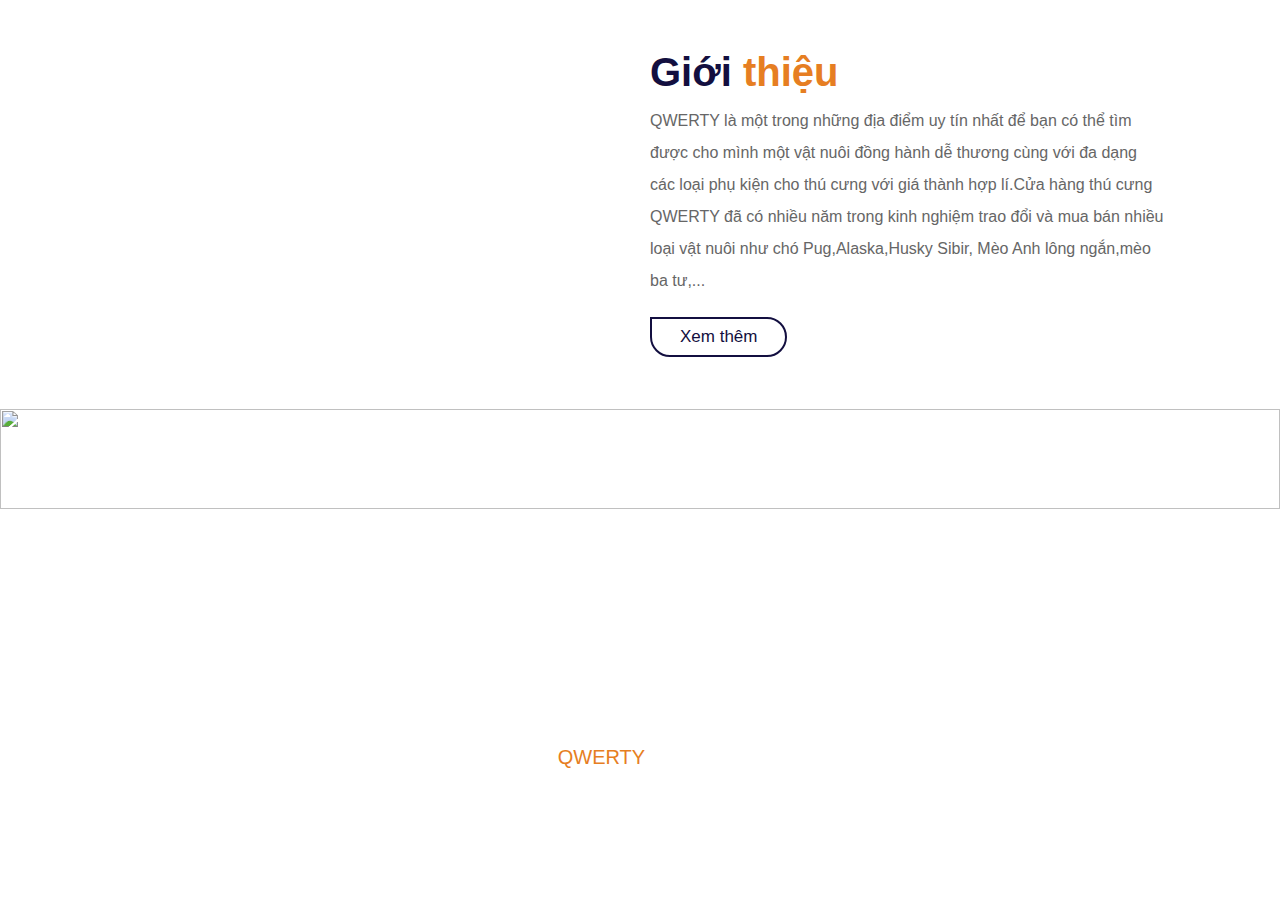
==== about.html @ ef16e108 "Add files via upload" ====
<!DOCTYPE html>
<html lang="en">
<head>
    <meta charset="UTF-8">
    <meta http-equiv="X-UA-Compatible" content="IE=edge">
    <meta name="viewport" content="width=device-width, initial-scale=1.0">
    <title>QWERTY Shop</title>

    <!-- font awesome cdn link  -->
    <link rel="stylesheet" href="https://cdnjs.cloudflare.com/ajax/libs/font-awesome/5.15.4/css/all.min.css">

    <!-- file css  -->
    <link rel="stylesheet" href="css/style.css">

</head>
<body>
    
<!-- header section starts  -->

<header class="header">

    <a href="index.html" class="logo"><img src="image/Screenshot_1.png"alt=""></a>

    <nav class="navbar">
        <ul class="main-menu">
            <li> <a href="index.html">Trang chủ</a></li>
            <li><a href="about.html">Giới thiệu</a></li>
            <li> <a href="pet.html">Thú cưng
                <ul class="sub-menu"></a>
                    <li><a href="dog.html">Chó</a></li>
                    <li><a href="cat.html">Mèo</a></li>
                </ul>
            </li>
            <li> <a href="accessory.html">Phụ kiện</a></li>
            <li><a href="service.html">Dịch vụ</a></li>
            <li> <a href="news.html">Tin tức</a></li>
            <li><a href="contact.html">Liên hệ</a></li>
        </ul>

    </nav>

    <div class="icons">
        <div class="fas fa-bars" id="menu-btn"></div>
        <a href="#" class="fas fa-shopping-cart"></a>
        <div class="fas fa-user" id="login-btn"></div>
    </div>

    <form action="" class="login-form">
        <h3>Đăng nhập</h3>
        <input type="email" name="" placeholder="enter your email" id="" class="box">
        <input type="password" name="" placeholder="enter your password" id="" class="box">
        <div class="remember">
            <input type="checkbox" name="" id="remember-me">
            <label for="remember-me">Ghi đăng nhập</label>
        </div>
        <input type="submit" value="sign in" class="btn">
        <div class="links">
            <a href="#">Quên mật khẩu?</a>
            <a href="#">Đăng ký</a>
        </div>
    </form>

</header>

<!-- header section ends -->

<!-- home section starts  -->


<!-- home section ends -->

<!-- about section starts  -->

<section class="about" id="about">

    <div class="image">
        <img src="image/pet-registration.jpg" alt="">
    </div>

    <div class="content">
        <h3>Giới <span>thiệu</span></h3>
        <p><span>QWERTY</span> là một trong những địa điểm uy tín nhất để bạn có thể tìm được cho mình một vật nuôi đồng hành dễ thương cùng với đa dạng các loại phụ kiện cho thú cưng với giá thành hợp lí.Cửa hàng thú cưng QWERTY đã có nhiều năm trong kinh nghiệm trao đổi và mua bán nhiều loại vật nuôi như chó Pug,Alaska,Husky Sibir, Mèo Anh lông ngắn,mèo ba tư,... </p>
        <a href="#" class="btn">Xem thêm</a>
    </div>

</section>


<section class="footer">

    <img src="image/top_wave.png" alt="">

    <div class="share">
        <a href="https://www.facebook.com/" class="btn" target="_blank"> <i class="fab fa-facebook-f"></i> Facebook </a>
        <a href="https://twitter.com/?lang=vi" class="btn" target="_blank"> <i class="fab fa-twitter"></i> Twitter </a>
        <a href="https://www.instagram.com/" class="btn" target="_blank"> <i class="fab fa-instagram"></i> Instagram </a>
        <a href="https://www.linkedin.com/" class="btn" target="_blank" > <i class="fab fa-linkedin"></i> Linkedin </a>
        <a href="https://www.youtube.com/" target="_blank" class="btn"> <i class="fab fa-youtube"></i> Youtube </a>

        <div class="col-md-4 col-lg-3 col-xl-3 mx-auto mb-md-0 mb-4" style="font-size: 20px; color: white;">
            <!-- Links -->
            <h6 class="text-uppercase fw-bold mb-4 ">
              Contact
            </h6>
            <p><i class="fas fa-home me-3"></i> Hoà Quý, Ngũ Hành Sơn, Đà Nẵng, VN</p>
            <p>
              <i class="fas fa-envelope me-3"></i>
              tuanhs1602@gmail.com
            </p>
            <p><i class="fas fa-phone me-3"></i> + 01 234 567 88</p>
            <p><i class="fas fa-print me-3"></i> + 01 234 567 89</p>
          </div>
    </div>
      
    <div class="credit"> Created by <span> QWERTY </span> | All rights reserved! </div>

</section>

<!-- custom js file link  -->
<script src="js/script.js"></script>

</body>
</html>
---- css/style.css ----
@import url("https://fonts.googleapis.com/chttps://fonts.google.com/specimen/Montserrat?subset=vietnamesess2?family=Poppins:wght@100;300;400;500;600&display=swap");

* {
  font-family: 'Poppins', sans-serif;
  margin: 0;
  padding: 0;
  -webkit-box-sizing: border-box;
          box-sizing: border-box;
  outline: none;
  border: none;
  text-decoration: none;
  /*text-transform: capitalize;*/
  -webkit-transition: .2s linear;
  transition: .2s linear;
}

html {
  font-size: 62.5%;
  overflow-x: hidden;
  scroll-behavior: smooth;
  scroll-padding-top: 4rem;
}

html::-webkit-scrollbar {
  width: 1rem;
}

html::-webkit-scrollbar-track {
  background: transparent;
}

html::-webkit-scrollbar-thumb {
  background: #e67e22;
  border-radius: 5rem;
}

section {
  padding: 5rem 9%;
}

.heading {
  padding-bottom: 2rem;
  text-align: center;
  font-size: 3.5rem;
  color: #130f40;
}

.heading span {
  color: #e67e22;
}

.btn {
  display: inline-block;
  margin-top: 1rem;
  padding: .8rem 2.8rem;
  border-radius: 5rem;
  border-top-left-radius: 0;
  border: 0.2rem solid #130f40;
  cursor: pointer;
  background: none;
  color: #130f40;
  font-size: 1.7rem;
  overflow: hidden;
  z-index: 0;
  position: relative;
}

.btn::before {
  content: '';
  position: absolute;
  top: 0;
  left: 0;
  height: 100%;
  width: 100%;
  background: #130f40;
  z-index: -1;
  -webkit-transition: .2s linear;
  transition: .2s linear;
  -webkit-clip-path: circle(0% at 0% 5%);
          clip-path: circle(0% at 0% 5%);
}

.btn:hover::before {
  -webkit-clip-path: circle(100%);
          clip-path: circle(100%);
}

.btn:hover {
  color: #fff;
}

@-webkit-keyframes fadeIn {
  0% {
    -webkit-transform: translateY(3rem);
            transform: translateY(3rem);
    opacity: 0;
  }
}

@keyframes fadeIn {
  0% {
    -webkit-transform: translateY(3rem);
            transform: translateY(3rem);
    opacity: 0;
  }
}

.header {
  background: #fff;
  display: -webkit-box;
  display: -ms-flexbox;
  display: flex;
  -webkit-box-align: center;
      -ms-flex-align: center;
          align-items: center;
  -webkit-box-pack: justify;
      -ms-flex-pack: justify;
          justify-content: space-between;
  padding: 1rem 9%;
  -webkit-box-shadow: 0 0.5rem 1.5rem rgba(0, 0, 0, 0.1);
          box-shadow: 0 0.5rem 1.5rem rgba(0, 0, 0, 0.1);
  position: fixed;
  top: 0;
  left: 0;
  right: 0;
  z-index: 1000;
  -webkit-transform: translateY(-10rem);
          transform: translateY(-10rem);
}

.header.active {
  -webkit-transform: translateY(0rem);
          transform: translateY(0rem);
}

.header .logo {
  font-size: 2.5rem;
  color: #130f40;
  font-weight: bolder;
}

.header .logo i {
  color: #e67e22;
}
.header .navbar li{
  list-style: none;
}
.header .navbar .main-menu {
  display: flex;
}
.header .navbar .main-menu a {
  margin: 0 1.5rem;
  font-size: 1.7rem;
  color: #666;
} 
.header .navbar .main-menu a:hover {
  color: #e67e22;
}
.header .navbar .main-menu .sub-menu{
  position: absolute;
	background-color: #fff;
  list-style: none;
	width: 90px;
  display: none;
}
.header .navbar .main-menu li:hover .sub-menu{
  display: block;
}
.header .navbar .main-menu .sub-menu li{
  padding: 8px;
  border-bottom: 1px solid #e67e22;
}

.header .icons a,
.header .icons div {
  font-size: 2.5rem;
  margin-left: 1rem;
  color: #130f40;
  cursor: pointer;
}

.header .icons a:hover,
.header .icons div:hover {
  color: #e67e22;
}

.header .login-form {
  position: absolute;
  top: 120%;
  right: 2rem;
  width: 35rem;
  border-radius: 1rem;
  background: #fff;
  -webkit-box-shadow: 0 0.5rem 1.5rem rgba(0, 0, 0, 0.1);
          box-shadow: 0 0.5rem 1.5rem rgba(0, 0, 0, 0.1);
  padding: 2rem;
  display: none;
}

.header .login-form.active {
  display: block;
  -webkit-animation: fadeIn .4s linear;
          animation: fadeIn .4s linear;
}

.header .login-form h3 {
  color: #130f40;
  font-size: 2.5rem;
  padding-bottom: .5rem;
}

.header .login-form .box {
  width: 100%;
  border-bottom: 0.2rem solid #130f40;
  border-width: .1rem;
  padding: 1.5rem 0;
  font-size: 1.6rem;
  color: #130f40;
  text-transform: none;
  margin: 1rem 0;
}

.header .login-form .remember {
  display: -webkit-box;
  display: -ms-flexbox;
  display: flex;
  -webkit-box-align: center;
      -ms-flex-align: center;
          align-items: center;
  gap: .5rem;
  padding: 1rem 0;
}

.header .login-form .remember label {
  font-size: 1.5rem;
  cursor: pointer;
  color: #666;
}

.header .login-form .btn {
  width: 100%;
  text-align: center;
  margin: 1.5rem 0;
}

.header .login-form .btn:hover {
  background: #130f40;
}

.header .login-form .links {
  display: -webkit-box;
  display: -ms-flexbox;
  display: flex;
  -webkit-box-pack: justify;
      -ms-flex-pack: justify;
          justify-content: space-between;
  -webkit-box-align: center;
      -ms-flex-align: center;
          align-items: center;
  margin-top: 1rem;
}

.header .login-form .links a {
  font-size: 1.4rem;
  color: #e67e22;
}

.header .login-form .links a:hover {
  color: #130f40;
  text-decoration: underline;
}

#menu-btn {
  display: none;
}

.home {
  min-height: 100vh;
  display: -webkit-box;
  display: -ms-flexbox;
  display: flex;
  -webkit-box-align: center;
      -ms-flex-align: center;
          align-items: center;
  -webkit-box-pack: end;
      -ms-flex-pack: end;
          justify-content: flex-end;
  background: url(../image/bia2.jpg) no-repeat;
  background-position: center;
  background-size: cover;
  position: relative;
}

.home .content {
  width: 50rem;
}

.home .content h3 {
  font-size: 6rem;
  color: #fff;
  padding-bottom: 1rem;
}

.home .content h3 span {
  color: #e67e22;
}

.home .content .btn {
  color: #fff;
  border-color: #fff;
}

.home .content .btn:hover {
  color: #130f40;
}

.home .content .btn::before {
  background: #fff;
}

.home .wave {
  position: absolute;
  bottom: 0;
  left: 0;
  width: 100%;
  height: 12rem;
}

.about {
  display: -webkit-box;
  display: -ms-flexbox;
  display: flex;
  -webkit-box-align: center;
      -ms-flex-align: center;
          align-items: center;
  -ms-flex-wrap: wrap;
      flex-wrap: wrap;
  gap: 2rem;
}

.about .image {
  -webkit-box-flex: 1;
      -ms-flex: 1 1 40rem;
          flex: 1 1 40rem;
}

.about .image img {
  width: 100%;
}

.about .content {
  -webkit-box-flex: 1;
      -ms-flex: 1 1 40rem;
          flex: 1 1 40rem;
}

.about .content h3 {
  color: #130f40;
  font-size: 4rem;
}

.about .content h3 span {
  color: #e67e22;
}

.about .content p {
  font-size: 1.6rem;
  color: #666;
  padding: 1rem 0;
  line-height: 2;
}

.dog-food,
.cat-food {
  display: -webkit-box;
  display: -ms-flexbox;
  display: flex;
  -webkit-box-align: center;
      -ms-flex-align: center;
          align-items: center;
  -ms-flex-wrap: wrap;
      flex-wrap: wrap;
  padding: 2rem 0;
}

.dog-food .image,
.cat-food .image {
  -webkit-box-flex: 1;
      -ms-flex: 1 1 40rem;
          flex: 1 1 40rem;
}

.dog-food .image img,
.cat-food .image img {
  width: 100%;
}

.dog-food .content,
.cat-food .content {
  -webkit-box-flex: 1;
      -ms-flex: 1 1 40rem;
          flex: 1 1 40rem;
  text-align: center;
  padding: 2rem;
}

.dog-food .content h3,
.cat-food .content h3 {
  font-size: 3.5rem;
  color: #130f40;
}

.dog-food .content h3 span,
.cat-food .content h3 span {
  color: #e67e22;
}

.dog-food .content p,
.cat-food .content p {
  padding: 1rem 0;
  line-height: 2;
  color: #666;
  font-size: 1.6rem;
}

.dog-food .content .amount,
.cat-food .content .amount {
  font-size: 3.5rem;
  color: #130f40;
  padding: .5rem 0;
}

.dog-food .content a img,
.cat-food .content a img {
  height: 15rem;
  margin-top: 1rem;
}

.dog-food .content a:hover img,
.cat-food .content a:hover img {
  -webkit-transform: rotate(15deg);
          transform: rotate(15deg);
}

.cat-food {
  -ms-flex-wrap: wrap-reverse;
      flex-wrap: wrap-reverse;
}

.shop .box-container {
  display: -ms-grid;
  display: grid;
  -ms-grid-columns: (minmax(30rem, 1fr))[auto-fit];
      grid-template-columns: repeat(auto-fit, minmax(30rem, 1fr));
  gap: 1.5rem;
}

.shop .box-container .box {
  position: relative;
  overflow: hidden;
}

.shop .box-container .box:hover .image img {
  -webkit-transform: scale(1.1);
          transform: scale(1.1);
}

.shop .box-container .box:hover .icons {
  -webkit-transform: translateX(0rem);
          transform: translateX(0rem);
}

.shop .box-container .box .image {
  height: 45rem;
  width: 100%;
  overflow: hidden;
}

.shop .box-container .box .image img {
  height: 100%;
  width: 100%;
  -o-object-fit: cover;
     object-fit: cover;
}

.shop .box-container .box .icons {
  position: absolute;
  top: 1rem;
  right: 2rem;
  z-index: 10;
  -webkit-transform: translateX(10rem);
          transform: translateX(10rem);
}

.shop .box-container .box .icons a {
  display: block;
  width: 5rem;
  height: 5rem;
  line-height: 5rem;
  font-size: 2.2rem;
  margin-top: 1rem;
  background: #fff;
  color: #130f40;
  text-align: center;
}

.shop .box-container .box .icons a:hover {
  color: #fff;
  background: #e67e22;
}

.shop .box-container .box .content {
  padding: 1rem 0;
  text-align: center;
}

.shop .box-container .box .content h3 {
  font-size: 2.2rem;
  color: #130f40;
  padding-bottom: .5rem;
}

.shop .box-container .box .content .amount {
  font-size: 2rem;
  color: #e67e22;
}

.services .box-container {
  display: -ms-grid;
  display: grid;
  -ms-grid-columns: (minmax(30rem, 1fr))[auto-fit];
      grid-template-columns: repeat(auto-fit, minmax(30rem, 1fr));
  gap: 1.5rem;
}

.services .box-container .box {
  background: #eee;
  padding: 3rem;
  text-align: center;
  border-radius: 33% 67% 70% 30% / 30% 30% 70% 70%;
}

.services .box-container .box:nth-child(even) {
  border-radius: 79% 21% 81% 19% / 58% 93% 7% 42%;
}

.services .box-container .box:hover {
  border-radius: .5rem;
}

.services .box-container .box i {
  height: 6.5rem;
  width: 6.5rem;
  line-height: 6.5rem;
  font-size: 3rem;
  color: #fff;
  background: #e67e22;
  border-radius: 50%;
  margin-bottom: .5rem;
}

.services .box-container .box h3 {
  font-size: 2.2rem;
  color: #130f40;
  padding: 1rem 0;
}

.plan .box-container {
  display: -ms-grid;
  display: grid;
  -ms-grid-columns: (minmax(30rem, 1fr))[auto-fit];
      grid-template-columns: repeat(auto-fit, minmax(30rem, 1fr));
  gap: 1.5rem;
}

.plan .box-container .box {
  position: relative;
  padding: 2rem;
  border-radius: .5rem;
  position: relative;
  margin-bottom: 2rem;
  background: #eee;
}

.plan .box-container .box .btn {
  position: absolute;
  bottom: -2rem;
  right: 2rem;
  background: #fff;
}

.plan .box-container .box .title {
  text-align: center;
  color: #e67e22;
  font-size: 2rem;
}

.plan .box-container .box .day {
  text-align: center;
  color: #130f40;
  font-size: 3.5rem;
}

.plan .box-container .box .icon {
  color: #e67e22;
  font-size: 5rem;
  padding: 2rem 0;
}

.plan .box-container .box .list {
  margin: 1rem 0;
}

.plan .box-container .box .list p {
  display: -webkit-box;
  display: -ms-flexbox;
  display: flex;
  -webkit-box-align: center;
      -ms-flex-align: center;
          align-items: center;
  -webkit-box-pack: justify;
      -ms-flex-pack: justify;
          justify-content: space-between;
  font-size: 1.4rem;
  color: #666;
  padding: 1rem 0;
}

.plan .box-container .box .list p span {
  color: #e67e22;
}

.plan .box-container .box .amount {
  font-size: 5rem;
  font-weight: bolder;
  color: #130f40;
}

.plan .box-container .box .amount span {
  font-size: 3rem;
}

.contact {
  padding: 2rem 0;
  display: -webkit-box;
  display: -ms-flexbox;
  display: flex;
  -webkit-box-align: center;
      -ms-flex-align: center;
          align-items: center;
  -ms-flex-wrap: wrap;
      flex-wrap: wrap;
  gap: 3rem;
}

.contact .image {
  -webkit-box-flex: 1;
      -ms-flex: 1 1 40rem;
          flex: 1 1 40rem;
}

.contact .image img {
  width: 100%;
}

.contact form {
  -webkit-box-flex: 1;
      -ms-flex: 1 1 40rem;
          flex: 1 1 40rem;
  padding: 2rem 7%;
}

.contact form .btn {
  width: 100%;
  text-align: center;
}

.contact form .btn:hover {
  background: #130f40;
}

.contact form h3 {
  font-size: 3rem;
  padding-bottom: 1rem;
  color: #130f40;
}

.contact form .box, .contact form textarea {
  width: 100%;
  border-bottom: 0.2rem solid #130f40;
  border-width: .1rem;
  font-size: 1.6rem;
/*  text-transform: none;
*/  color: #130f40;
  padding: 1.5rem 0;
  margin: 1rem 0;
}

.contact form textarea {
  height: 12rem;
  resize: none;
}

.footer {
  position: relative;
  background: url(../image/footer_background.jpg) no-repeat;
  background-position: center;
  background-size: center;
  padding-top: 10rem;
  padding-bottom: 2rem;
}

.footer img {
  position: absolute;
  top: 0;
  left: 0;
  height: 10rem;
  width: 100%;
}

.footer .share {
  display: -webkit-box;
  display: -ms-flexbox;
  display: flex;
  -webkit-box-pack: center;
      -ms-flex-pack: center;
          justify-content: center;
  -ms-flex-wrap: wrap;
      flex-wrap: wrap;
  gap: 3.5rem;
}

.footer .share a {
  color: #fff;
  border-color: #fff;
}

.footer .share a:hover {
  color: #130f40;
}

.footer .share a::before {
  background: #fff;
}

.footer .share a i {
  padding-right: .5rem;
}

.footer .credit {
  text-align: center;
  color: #fff;
  font-size: 2rem;
  padding: 2rem 1rem;
  margin-top: 2.5rem;
}

.footer .credit span {
  color: #e67e22;
}

.tintuc .tt{
  display: flex;
  justify-items: center;
  height: auto;
  margin-top: 20px;
  margin-left: 10px;
  width: 90%;
  height: auto;
}
.tintuc .tt .image
{
  flex: 3;
}
.tintuc .tt .image img{ 
  width: 100%;
  height: 200px;
  background-color: #e67e22;
  margin-top: 10px;
}
.tintuc .tt .content{
  flex: 7;
  padding-top: 10px;
  margin-left: 10px;
}
.tintuc .tt .content {
  font-size: 2rem;
}
.tintuc .tt .content a {
  color: rgb(28, 24, 80);
}
.tintuc .tt .content a h3
{
  margin-left: 100px;
}
.tintuc .tt .content p {
  margin-left: 100px;
  font-size: 1.6rem;
  color: #666;
  padding: 1rem 0;
  line-height: 2;
}
.tintuc .tt:after{
  content: "";
  display: block;
  width: 80%;
  height: 1px;
  position: absolute;
  background: rgb(67, 65, 62);
  margin-bottom: 5px;
}

@media (max-width: 991px) {
  html {
    font-size: 55%;
  }
  .header {
    padding: 2rem;
  }
  section {
    padding: 5rem 2rem;
  }
  .home {
    -webkit-box-pack: center;
        -ms-flex-pack: center;
            justify-content: center;
    background-position: right;
  }
  .home .content {
    text-align: center;
    padding-bottom: 5rem;
  }
  .home .content h3 {
    font-size: 4.5rem;
  }
}

@media (max-width: 768px) {
  #menu-btn {
    display: inline-block;
  }
  .header .navbar {
    position: absolute;
    top: 99%;
    left: 0;
    right: 0;
    background: #fff;
    -webkit-clip-path: polygon(0 0, 100% 0, 100% 0, 0 0);
            clip-path: polygon(0 0, 100% 0, 100% 0, 0 0);
  }
  .header .navbar.active {
    -webkit-clip-path: polygon(0 0, 100% 0, 100% 100%, 0 100%);
            clip-path: polygon(0 0, 100% 0, 100% 100%, 0 100%);
  }
  .header .navbar a {
    display: block;
    margin: 2rem;
    font-size: 2rem;
  }
}

@media (max-width: 750px)
{
  .tt
  {
    flex-direction: column;
  }
  .tintuc .tt .content a h3
  {
    margin-left: 10px;
  }
  .tintuc .tt .content p 
  {
    margin-left: 10px;
  }
}
@media (max-width: 450px) {
  html {
    font-size: 50%;
  }
  .header .login-form {
    width: 90%;
  }
}


/*# sourceMappingURL=style.css.map */


/*css cart*/

  /* @media (min-width: 1025px) {
  .h-custom {
  height: 100vh !important;
  }
  } */
  
  .card-registration .select-input.form-control[readonly]:not([disabled]) {
  font-size: 1rem;
  line-height: 2.15;
  padding-left: .75em;
  padding-right: .75em;
  }
  
  .card-registration .select-arrow {
  top: 13px;
  }
  
  .bg-grey {
  background-color: #eae8e8;
  }
  
  @media (min-width: 992px) {
  .card-registration-2 .bg-grey {
  border-top-right-radius: 16px;
  border-bottom-right-radius: 16px;
  }
  }
  
  @media (max-width: 991px) {
  .card-registration-2 .bg-grey {
  border-bottom-left-radius: 16px;
  border-bottom-right-radius: 16px;
  }
  }
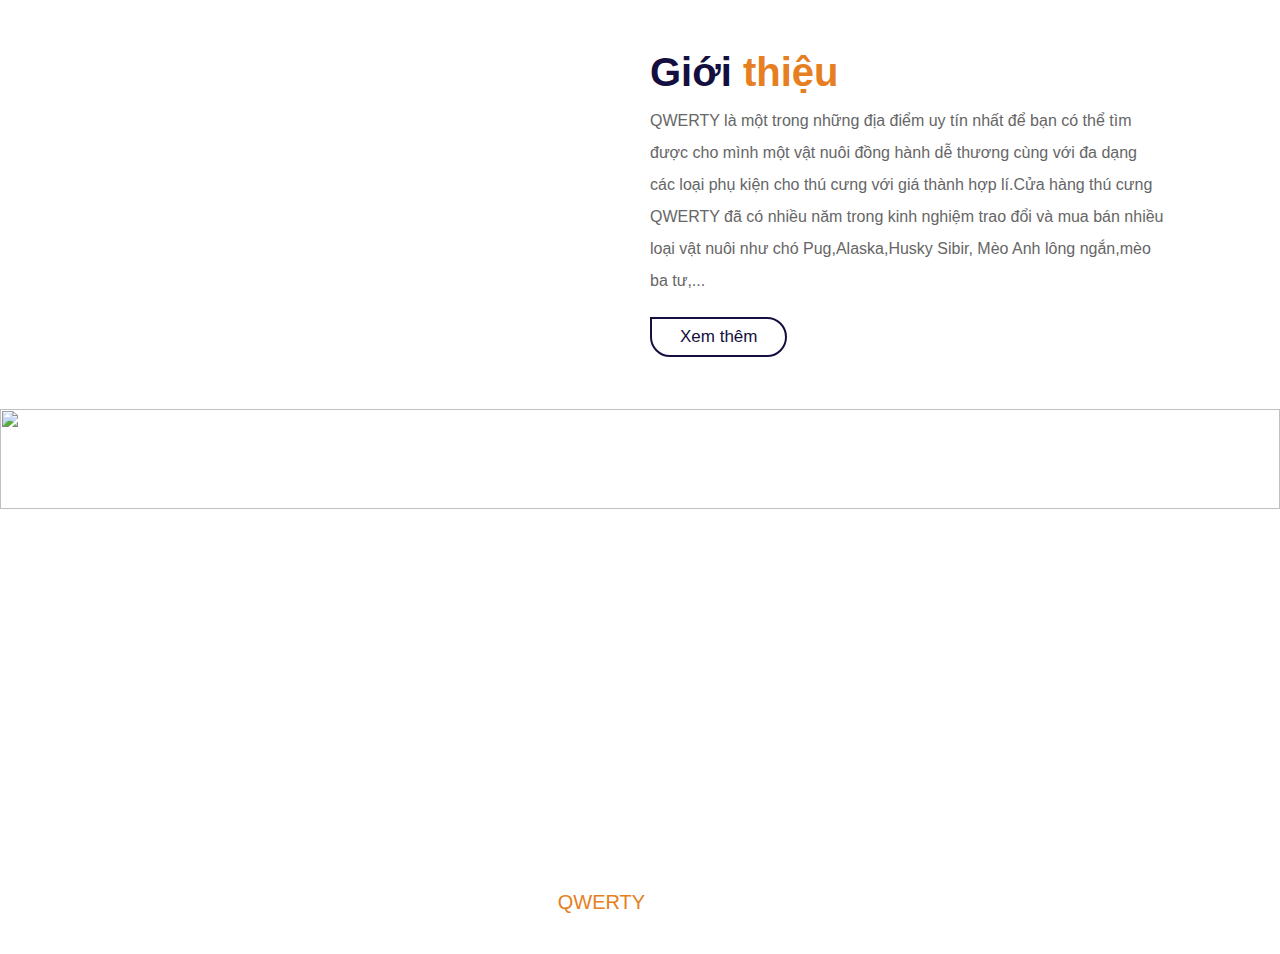
==== commit 09cf4ac7: "Update about.html" ====
--- a/about.html
+++ b/about.html
@@ -110,6 +110,9 @@
             <p><i class="fas fa-phone me-3"></i> + 01 234 567 88</p>
             <p><i class="fas fa-print me-3"></i> + 01 234 567 89</p>
           </div>
+        <div class="map">
+            <iframe src="https://www.google.com/maps/embed?pb=!1m18!1m12!1m3!1d61345.59785366346!2d108.14503315820309!3d16.060306700000005!2m3!1f0!2f0!3f0!3m2!1i1024!2i768!4f13.1!3m3!1m2!1s0x314218386e4e4b75%3A0xd2cd79dd818ecf63!2zUGV0IE1hcnQgxJDDoCBO4bq1bmcgLSBD4butYSBIw6BuZyBUaMO6IEPGsG5n!5e0!3m2!1svi!2s!4v1655197978655!5m2!1svi!2s" width="350" height="250" style="border:0;" allowfullscreen="" loading="lazy" referrerpolicy="no-referrer-when-downgrade"></iframe>       
+          </div>
     </div>
       
     <div class="credit"> Created by <span> QWERTY </span> | All rights reserved! </div>
@@ -120,4 +123,4 @@
 <script src="js/script.js"></script>
 
 </body>
-</html>+</html>
